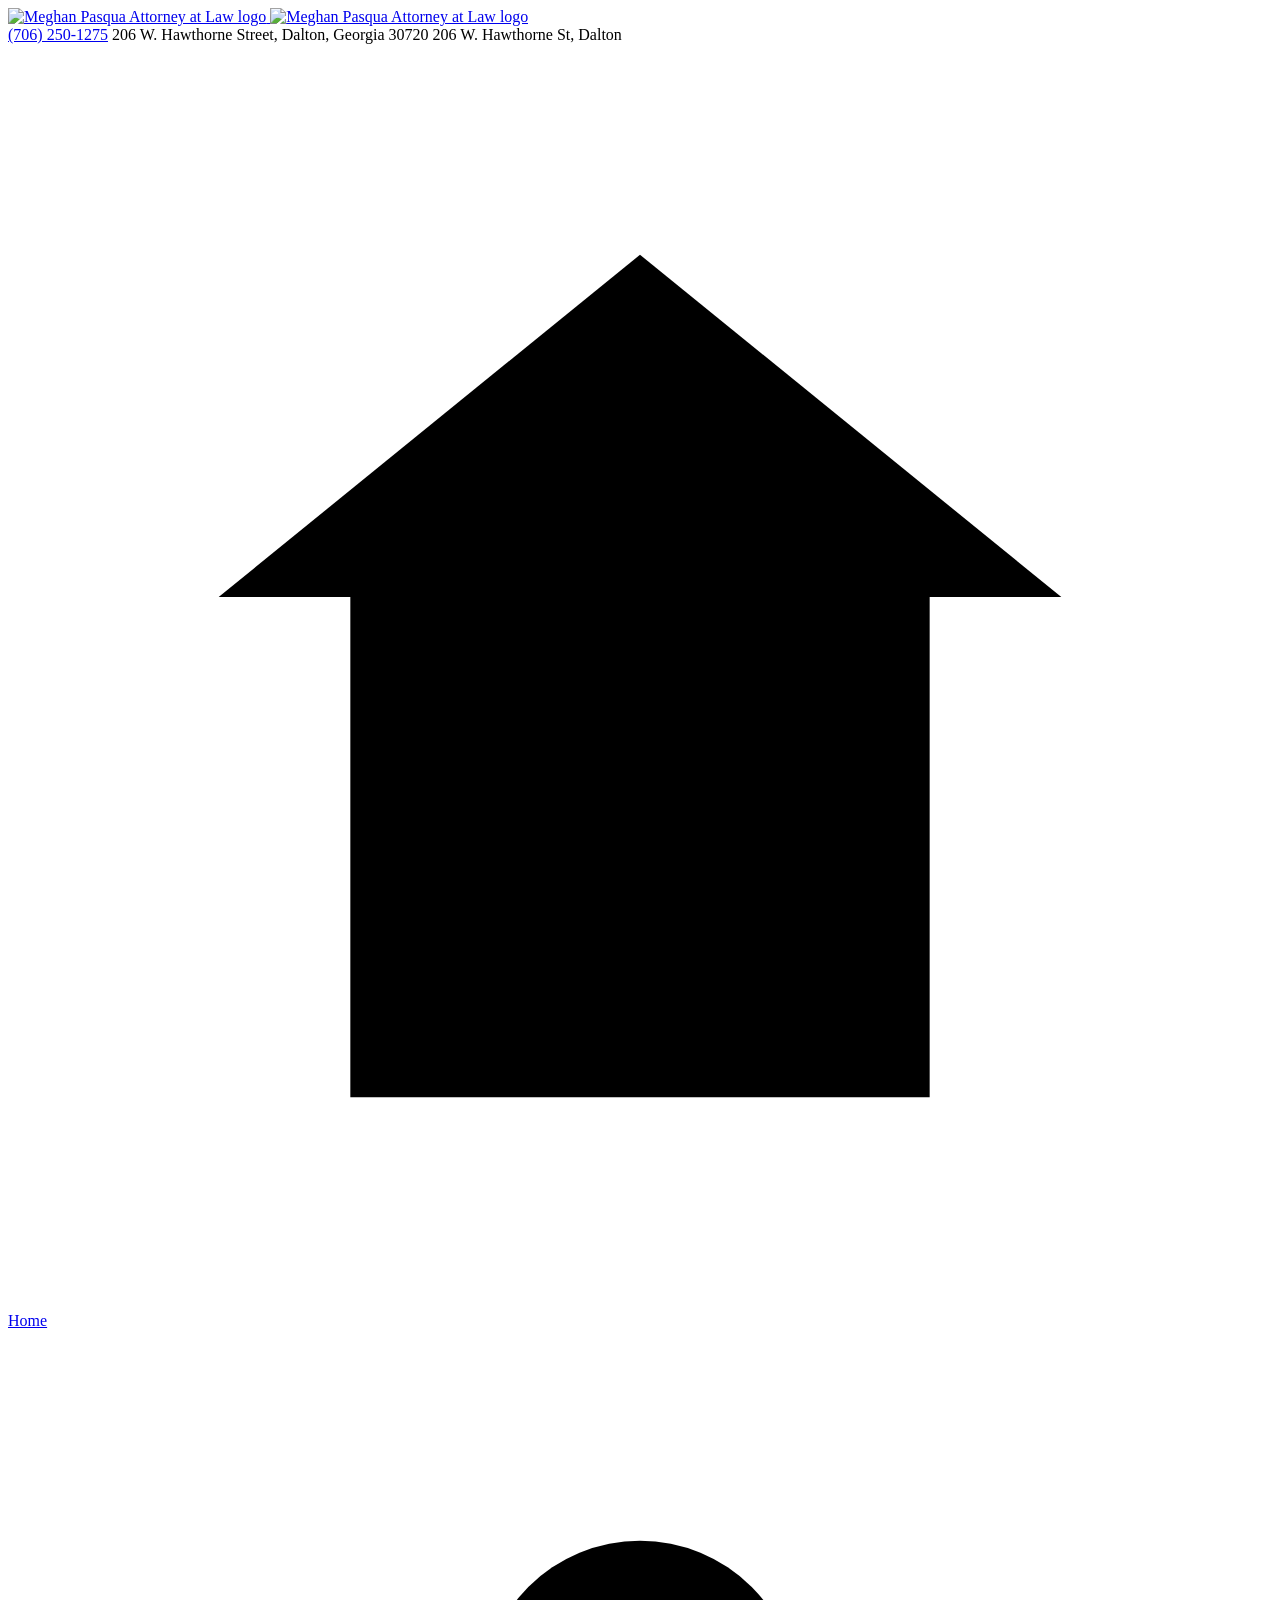
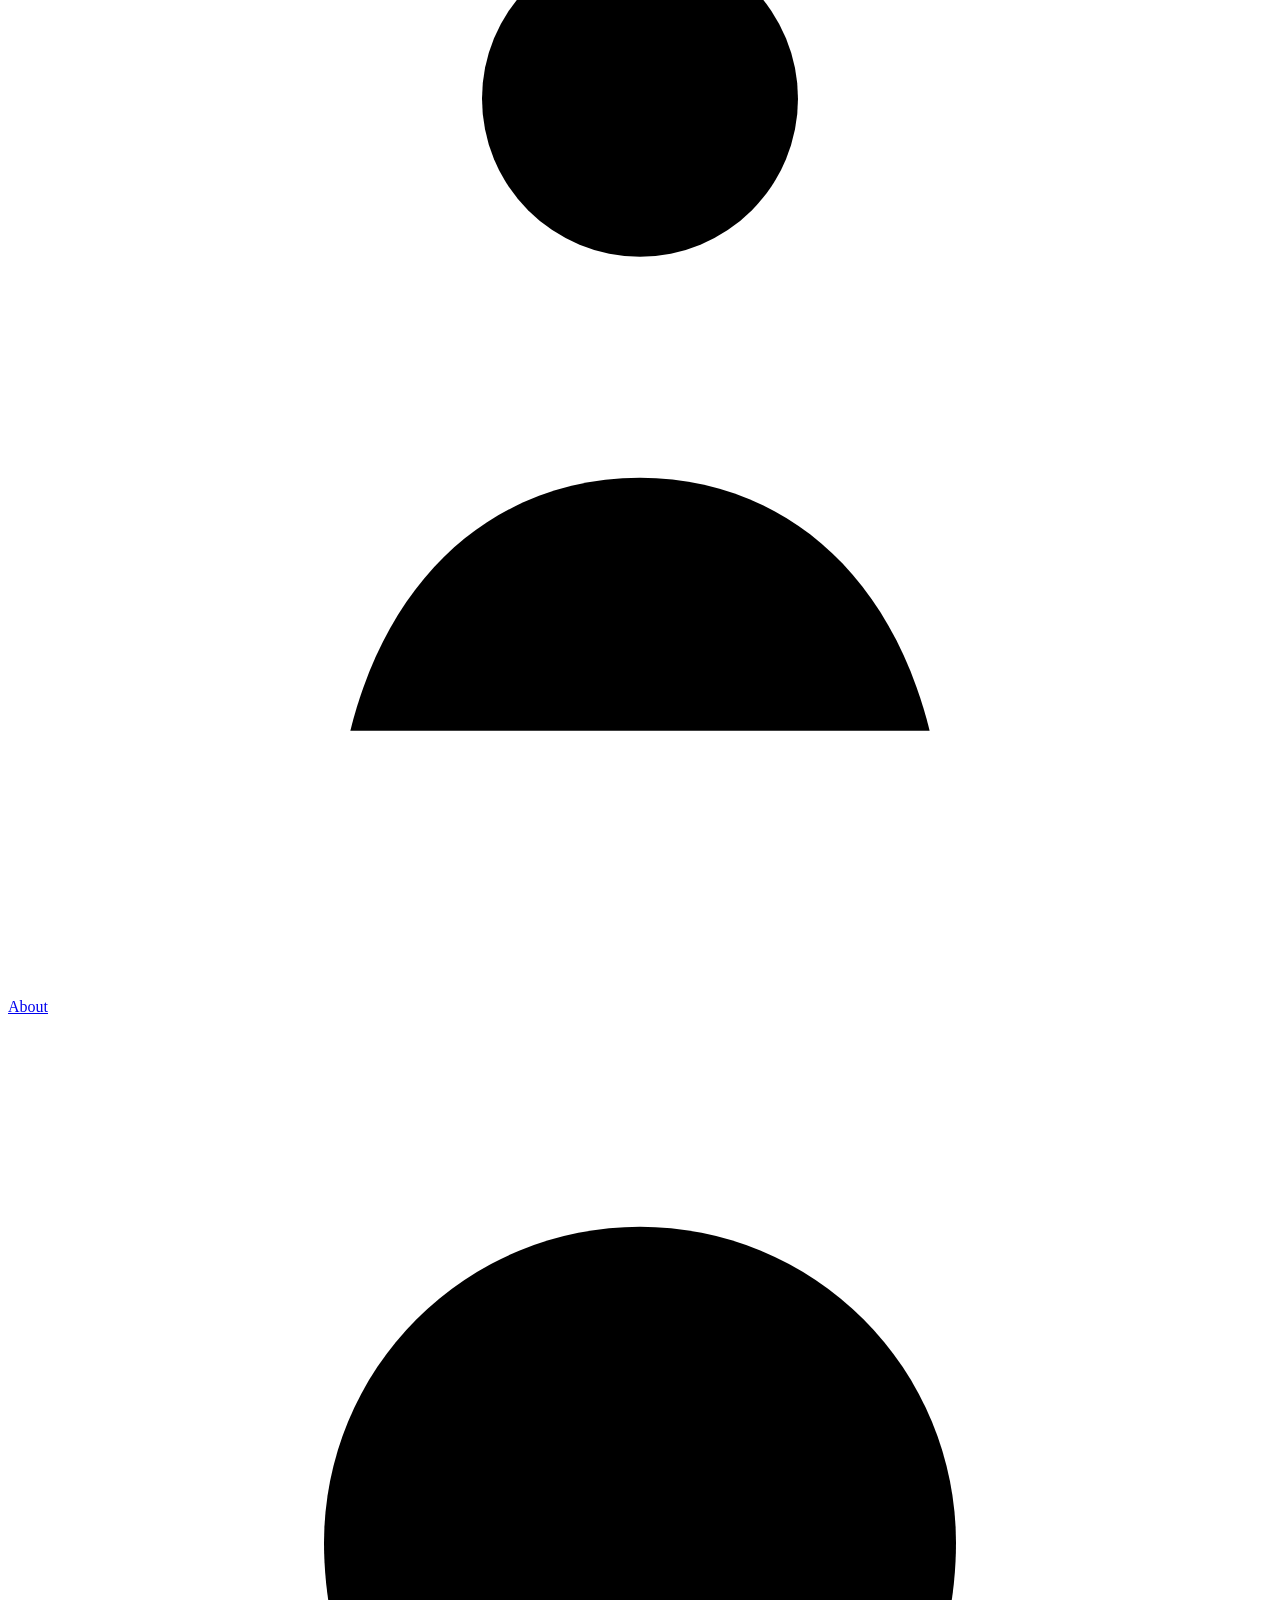
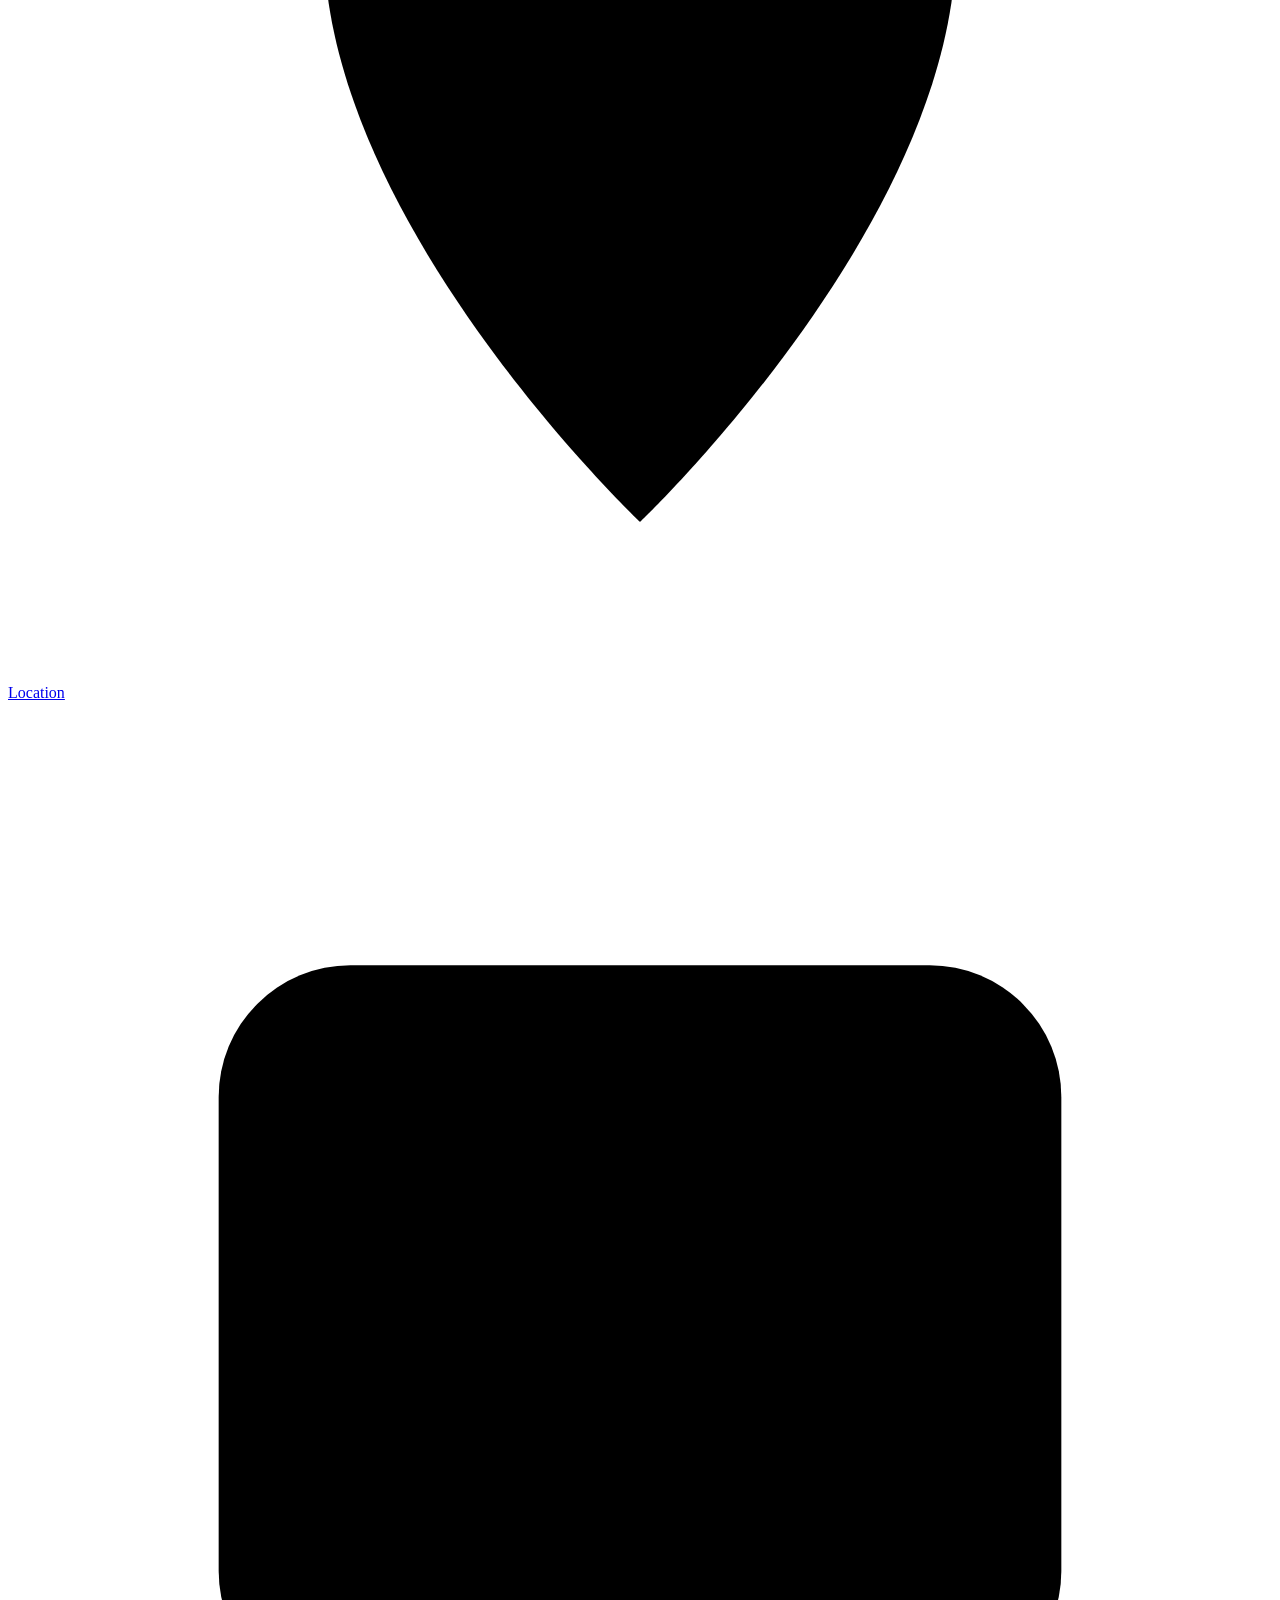
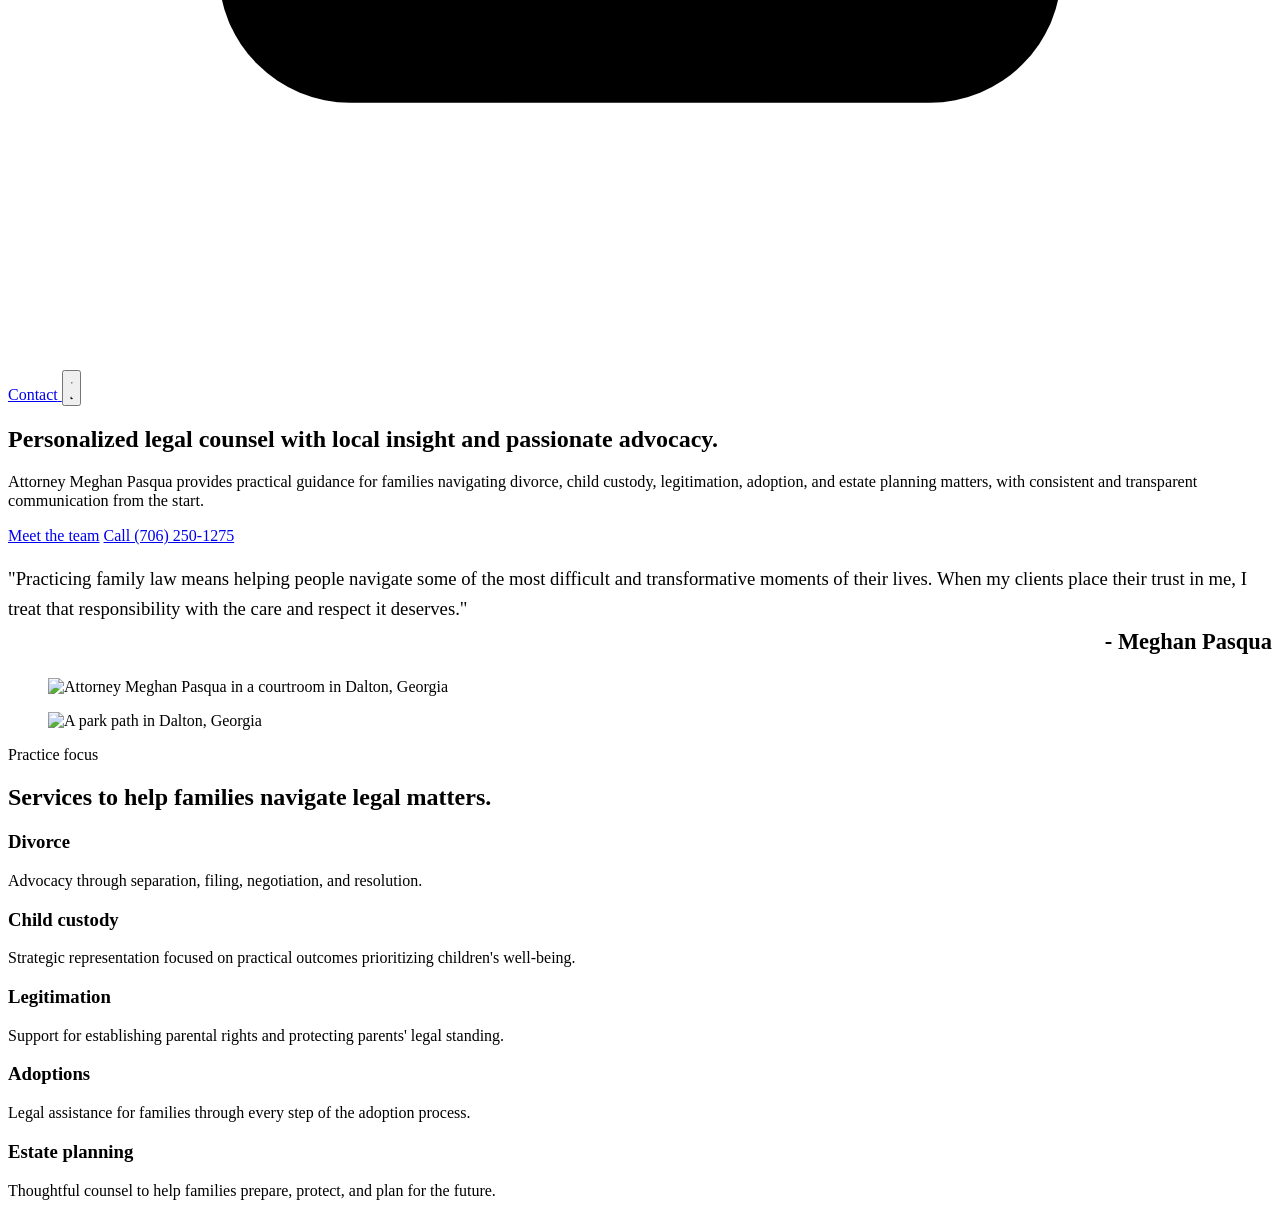
==== public/index.html @ b801ce9b "batman" ====
<!DOCTYPE html>
<html lang="en">
  <head>
    <meta charset="utf-8">
    <meta name="viewport" content="width=device-width, initial-scale=1">
    <meta name="theme-color" content="#105239">
    <title>Meghan Pasqua | Attorney at Law</title>
    <meta name="description" content="Professional, approachable legal counsel rooted in Dalton, Georgia.">
    <link rel="icon" type="image/png" href="/images/favicon.png">
    <link rel="stylesheet" href="/main.css">
    <script>
      (() => {
        const saved = localStorage.getItem("theme");
        const theme = saved === "dark" ? "dark" : "light";
        document.documentElement.dataset.theme = theme;
      })();
    </script>
  </head>
  <body>
    <div class="site-shell">
      <div class="site-column">
        <header class="site-header">
          <div class="floating-header">
            <div class="header-identity">
              <a class="header-brand" href="/" aria-label="Meghan Pasqua | Attorney at Law">
                <img class="logo-light" src="/images/header-logo-law14.png" alt="Meghan Pasqua Attorney at Law logo">
                <img class="logo-dark" src="/images/header-logo-law14.png" alt="Meghan Pasqua Attorney at Law logo">
              </a>
              <div class="header-contact">
                <a href="tel:+17062501275">(706) 250-1275</a>
                <span class="header-address-full">206 W. Hawthorne Street, Dalton, Georgia 30720</span>
                <span class="header-address-compact">206 W. Hawthorne St, Dalton</span>
              </div>
            </div>
            <nav class="site-nav" aria-label="Primary">
              <a href="/" aria-label="Home">
                <span class="nav-icon" aria-hidden="true">
                  <svg viewBox="0 0 24 24" role="img" focusable="false">
                    <path d="M4 10.5 12 4l8 6.5"></path>
                    <path d="M6.5 9.5V20h11V9.5"></path>
                  </svg>
                </span>
                <span class="nav-label">Home</span>
              </a>
              <a href="/about/" aria-label="About">
                <span class="nav-icon" aria-hidden="true">
                  <svg viewBox="0 0 24 24" role="img" focusable="false">
                    <circle cx="12" cy="7" r="3"></circle>
                    <path d="M6.5 19c.8-3.2 3-4.8 5.5-4.8S16.7 15.8 17.5 19"></path>
                  </svg>
                </span>
                <span class="nav-label">About</span>
              </a>
              <a href="/location/" aria-label="Location">
                <span class="nav-icon" aria-hidden="true">
                  <svg viewBox="0 0 24 24" role="img" focusable="false">
                    <path d="M12 21s6-5.7 6-11a6 6 0 1 0-12 0c0 5.3 6 11 6 11Z"></path>
                    <circle cx="12" cy="10" r="2.5"></circle>
                  </svg>
                </span>
                <span class="nav-label">Location</span>
              </a>
              <a href="/contact/" aria-label="Contact">
                <span class="nav-icon" aria-hidden="true">
                  <svg viewBox="0 0 24 24" role="img" focusable="false">
                    <path d="M4 7.5A2.5 2.5 0 0 1 6.5 5h11A2.5 2.5 0 0 1 20 7.5v9A2.5 2.5 0 0 1 17.5 19h-11A2.5 2.5 0 0 1 4 16.5Z"></path>
                    <path d="m5.5 7 6.5 5 6.5-5"></path>
                  </svg>
                </span>
                <span class="nav-label">Contact</span>
              </a>
              <button class="theme-toggle" type="button" aria-label="Toggle dark mode" data-theme-toggle>
                <span class="nav-icon theme-icon theme-icon-sun" aria-hidden="true">
                  <svg viewBox="0 0 24 24" role="img" focusable="false">
                    <circle cx="12" cy="12" r="4"></circle>
                    <path d="M12 2.5v2.5"></path>
                    <path d="M12 19v2.5"></path>
                    <path d="m4.9 4.9 1.8 1.8"></path>
                    <path d="m17.3 17.3 1.8 1.8"></path>
                    <path d="M2.5 12H5"></path>
                    <path d="M19 12h2.5"></path>
                    <path d="m4.9 19.1 1.8-1.8"></path>
                    <path d="m17.3 6.7 1.8-1.8"></path>
                  </svg>
                </span>
                <span class="nav-icon theme-icon theme-icon-moon" aria-hidden="true">
                  <svg viewBox="0 0 24 24" role="img" focusable="false">
                    <path d="M20 14.2A7.8 7.8 0 0 1 9.8 4a8.8 8.8 0 1 0 10.3 10.2Z"></path>
                  </svg>
                </span>
              </button>
            </nav>
          </div>
        </header>

        <main>
          
<section class="hero">
  <div class="hero-copy">
    <h1>Personalized legal counsel with local insight and passionate advocacy.</h1>
    <p class="lead" style="font-size: 16.2px;">Attorney Meghan Pasqua provides practical guidance for families navigating divorce, child custody, legitimation, adoption, and estate planning matters, with consistent and transparent communication from the start.</p>
    <div class="hero-actions">
      <a class="button button-primary" href="/about/">Meet the team</a>
      <a class="button button-secondary" href="tel:+17062501275">Call (706) 250-1275</a>
    </div>
    <article class="panel statement-card hero-statement">
      <h3 style="font-weight: normal; line-height: 1.6;">
        "Practicing family law means helping people navigate some of the most difficult and transformative moments of their lives. When my clients place their trust in me, I treat that responsibility with the care and respect it deserves."
        <br>
        <strong style="font-size: 1.2em; display: block; text-align: right;"> - Meghan Pasqua</strong>
      </h3>
    </article>
  </div>
  <div class="hero-media">
    <figure class="hero-panel hero-panel-tall">
      <img src="/images/meghan-courtroom.jpg" alt="Attorney Meghan Pasqua in a courtroom in Dalton, Georgia">
    </figure>
  </div>
</section>

<section class="divider-photo">
  <figure class="hero-panel divider-panel">
    <img src="/images/dalton-park.jpg" alt="A park path in Dalton, Georgia">
  </figure>
</section>

<section class="practice-section">
  <div class="section-heading">
    <p class="eyebrow">Practice focus</p>
    <h2>Services to help families navigate legal matters.</h2>
  </div>
  <div class="practice-grid">
    <article class="practice-card">
      <h3>Divorce</h3>
      <p>Advocacy through separation, filing, negotiation, and resolution.</p>
    </article>
    <article class="practice-card">
      <h3>Child custody</h3>
      <p>Strategic representation focused on practical outcomes prioritizing children's well-being.</p>
    </article>
    <article class="practice-card">
      <h3>Legitimation</h3>
      <p>Support for establishing parental rights and protecting parents' legal standing.</p>
    </article>
    <article class="practice-card">
      <h3>Adoptions</h3>
      <p>Legal assistance for families through every step of the adoption process.</p>
    </article>
    <article class="practice-card">
      <h3>Estate planning</h3>
      <p>Thoughtful counsel to help families prepare, protect, and plan for the future.</p>
    </article>
  </div>
</section>


        </main>
      </div>
    </div>
    <script defer src="/theme.js"></script>
  </body>
</html>
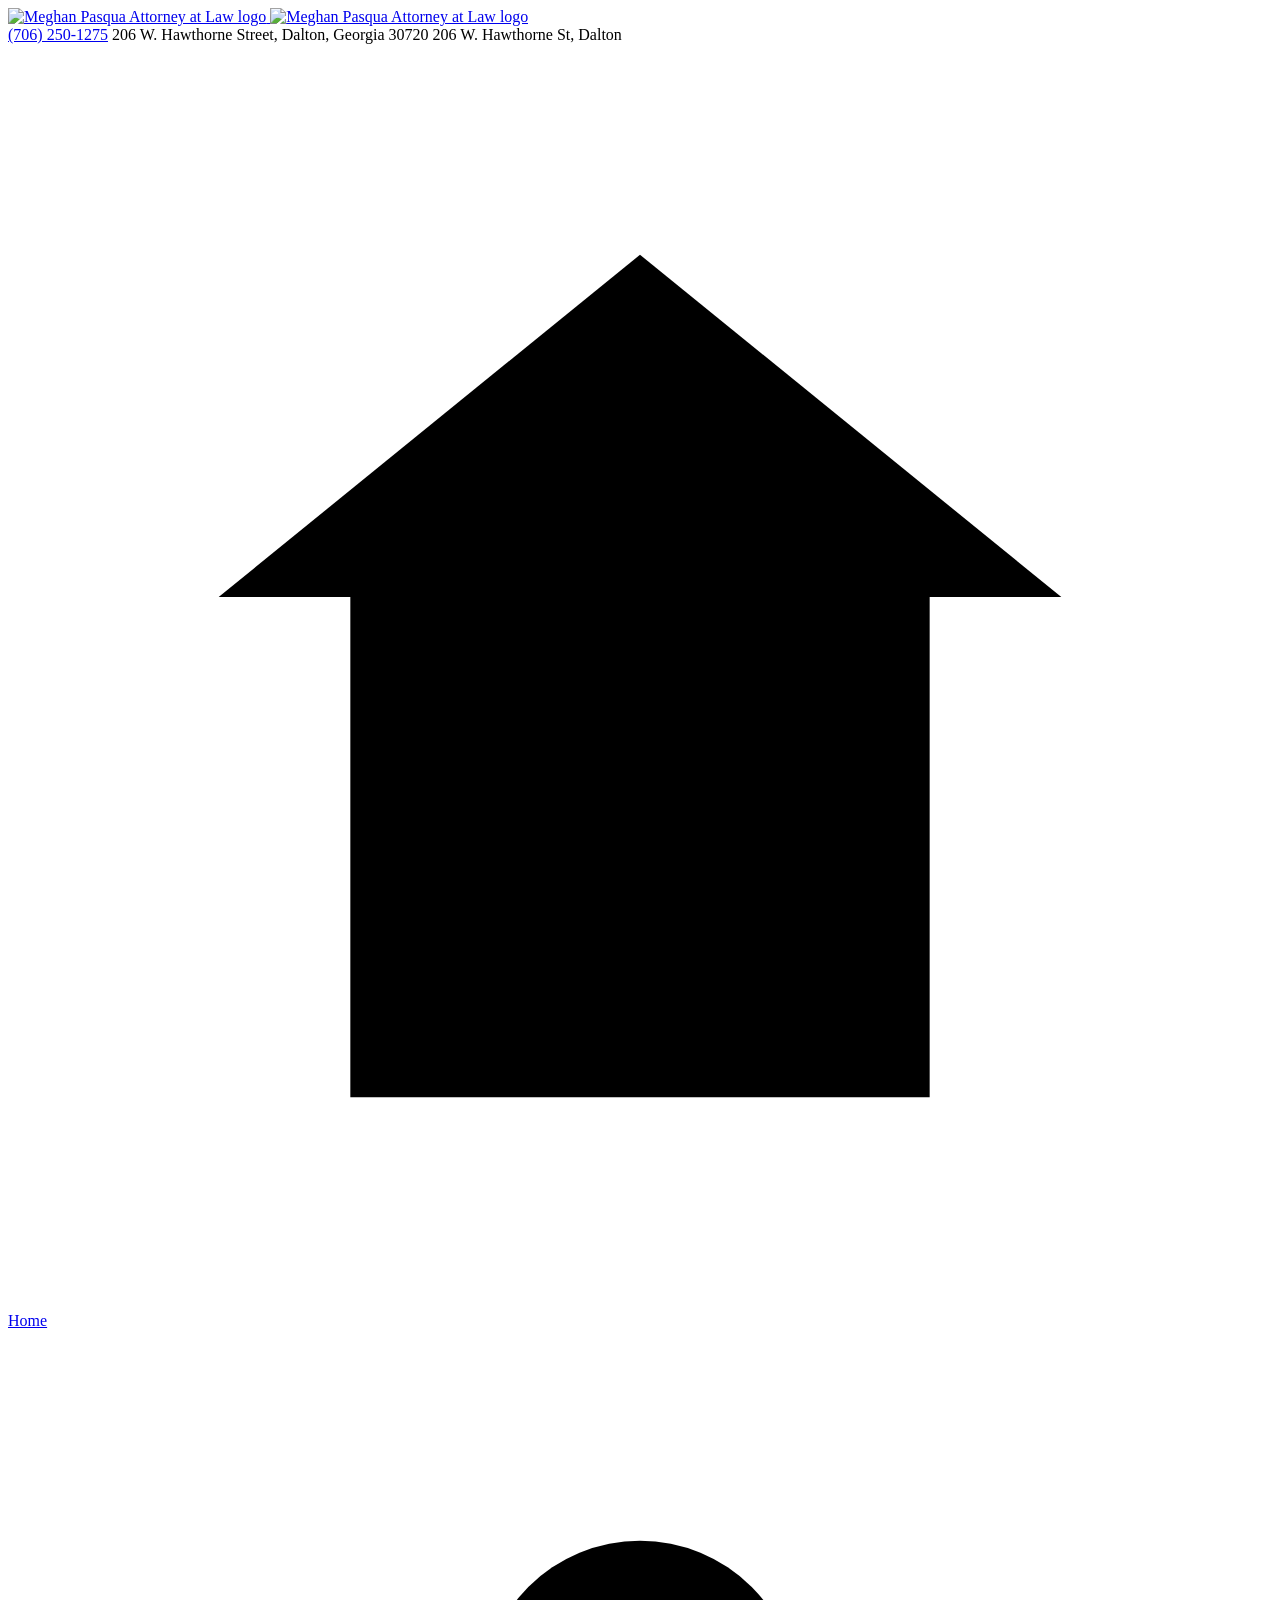
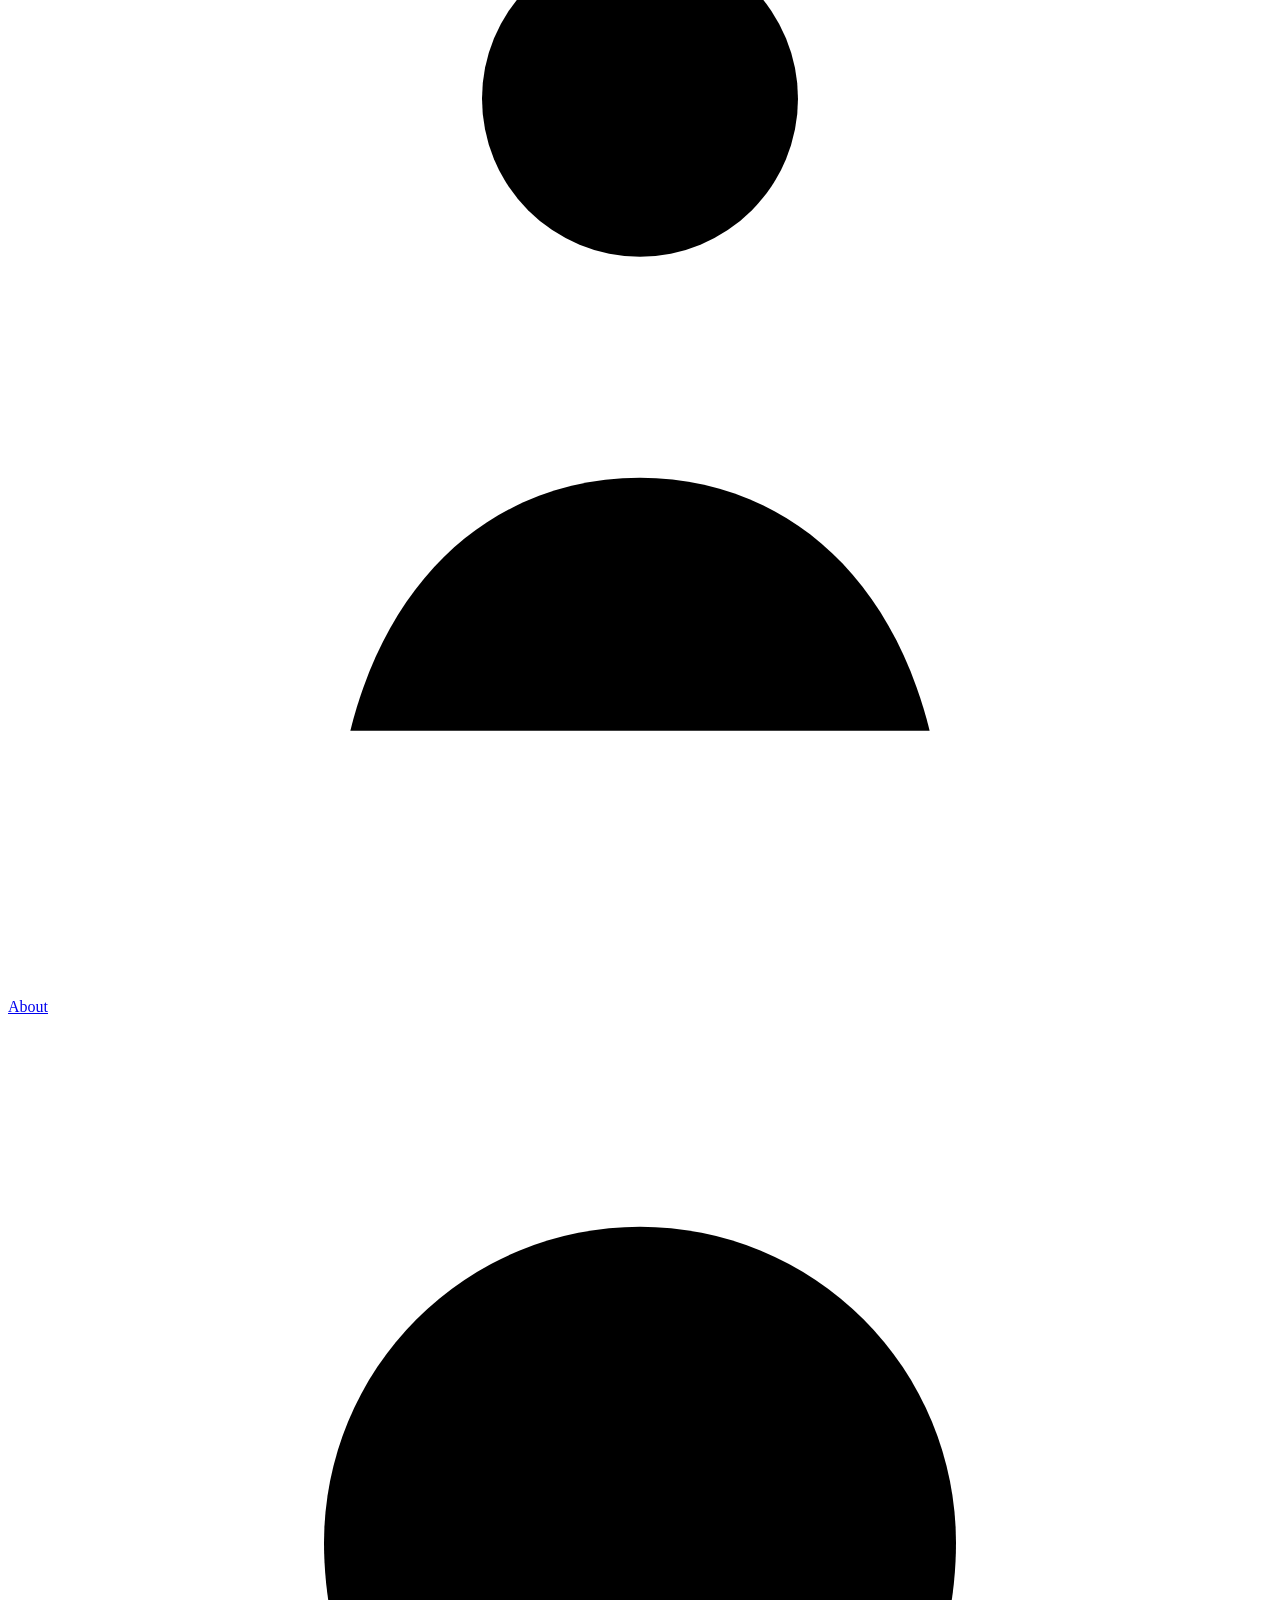
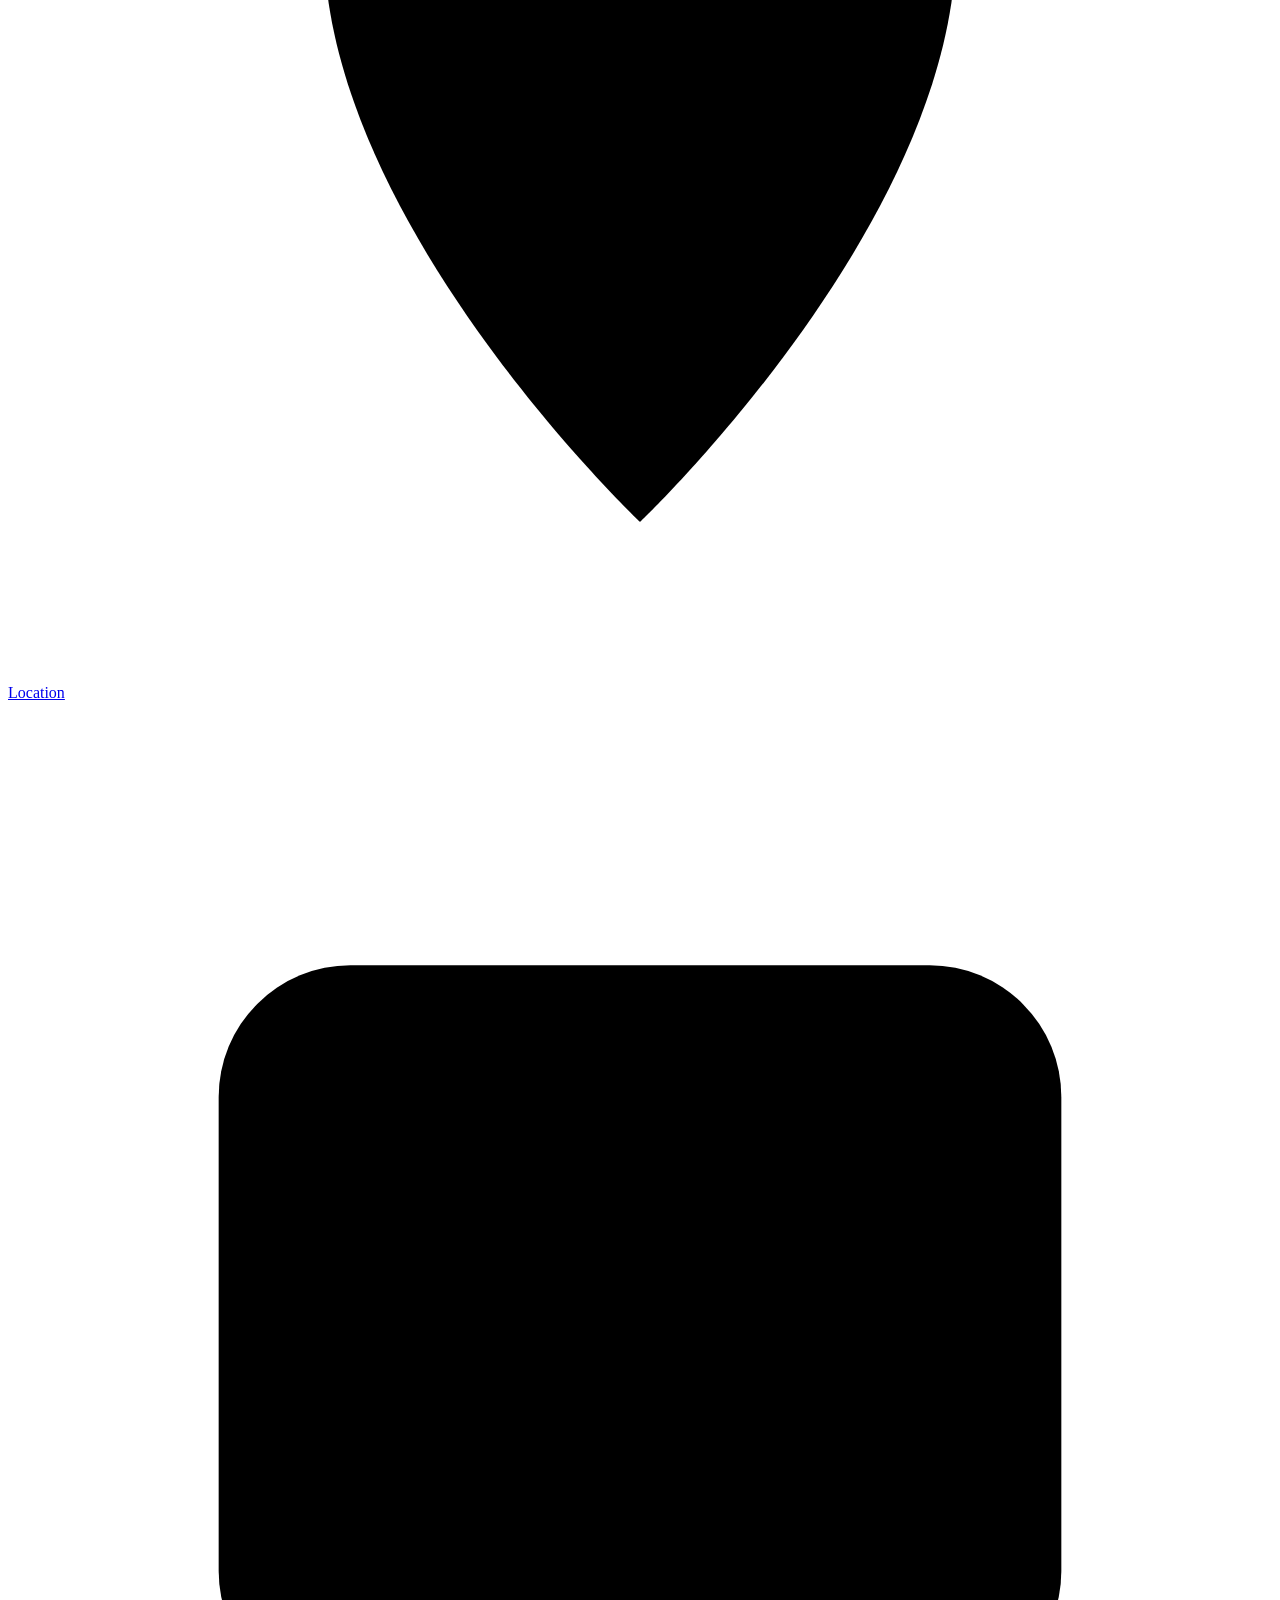
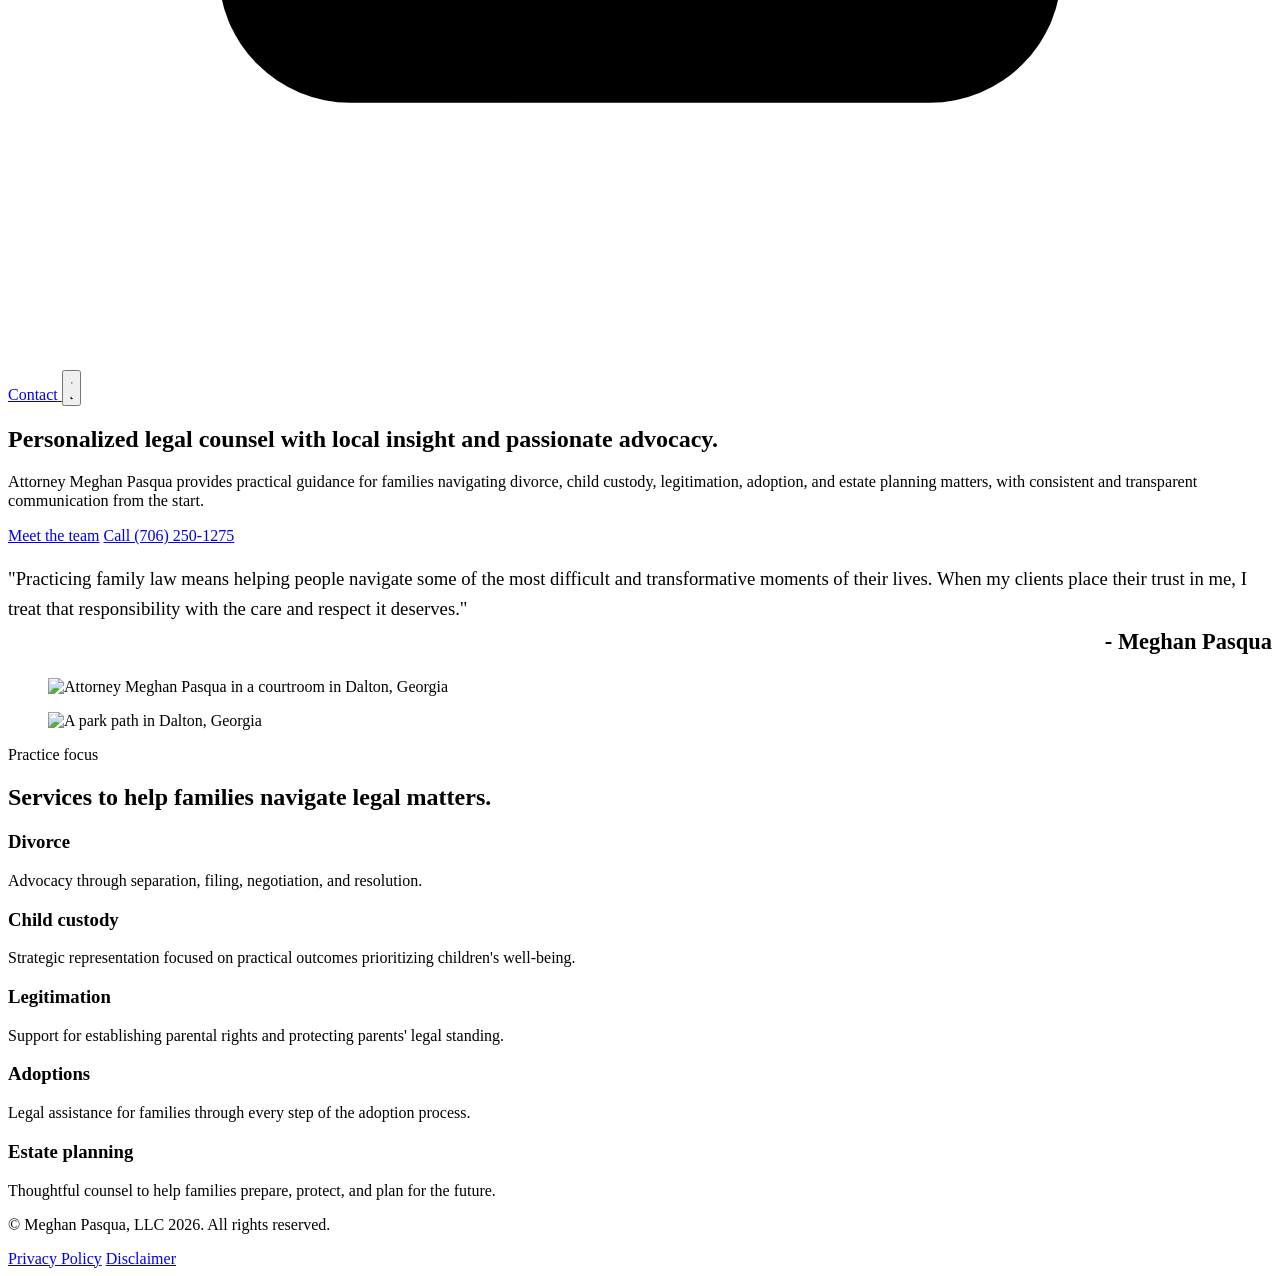
==== commit 9973069a: "Add legal footer and policy pages" ====
--- a/public/index.html
+++ b/public/index.html
@@ -6,7 +6,11 @@
     <meta name="theme-color" content="#105239">
     <title>Meghan Pasqua | Attorney at Law</title>
     <meta name="description" content="Professional, approachable legal counsel rooted in Dalton, Georgia.">
-    <link rel="icon" type="image/png" href="/images/favicon.png">
+    <link rel="canonical" href="https:&#x2F;&#x2F;pasqualaw.com&#x2F;">
+    <link rel="icon" href="/favicon.ico" sizes="any">
+    <link rel="icon" type="image/png" href="/favicon-48x48.png" sizes="48x48">
+    <link rel="icon" type="image/png" href="/favicon-192x192.png" sizes="192x192">
+    <link rel="apple-touch-icon" href="/apple-touch-icon.png" sizes="180x180">
     <link rel="stylesheet" href="/main.css">
     <script>
       (() => {
@@ -157,6 +161,13 @@
         </main>
       </div>
     </div>
+    <footer class="site-footer" aria-label="Legal">
+      <div class="floating-footer">
+        <p>&copy; Meghan Pasqua, LLC 2026. All rights reserved.</p>
+        <a href="/privacy-policy/">Privacy Policy</a>
+        <a href="/disclaimer/">Disclaimer</a>
+      </div>
+    </footer>
     <script defer src="/theme.js"></script>
   </body>
 </html>
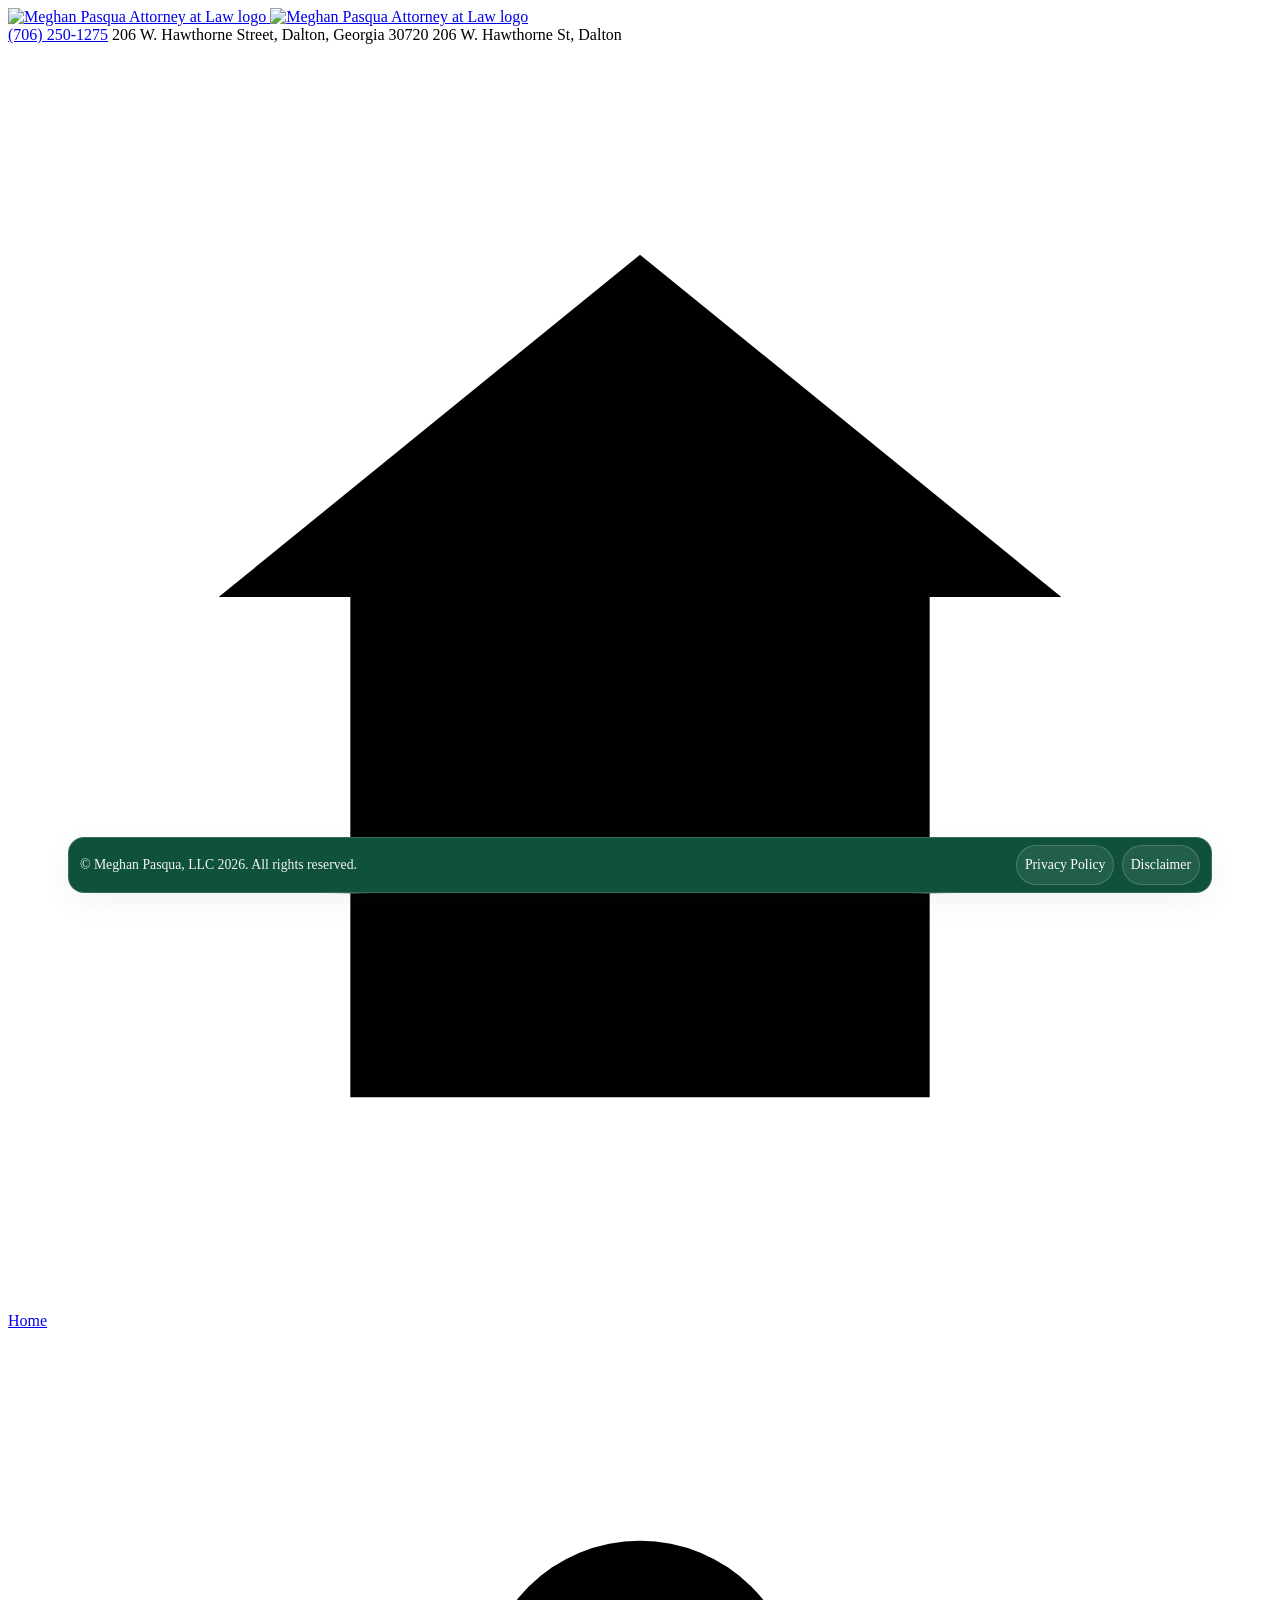
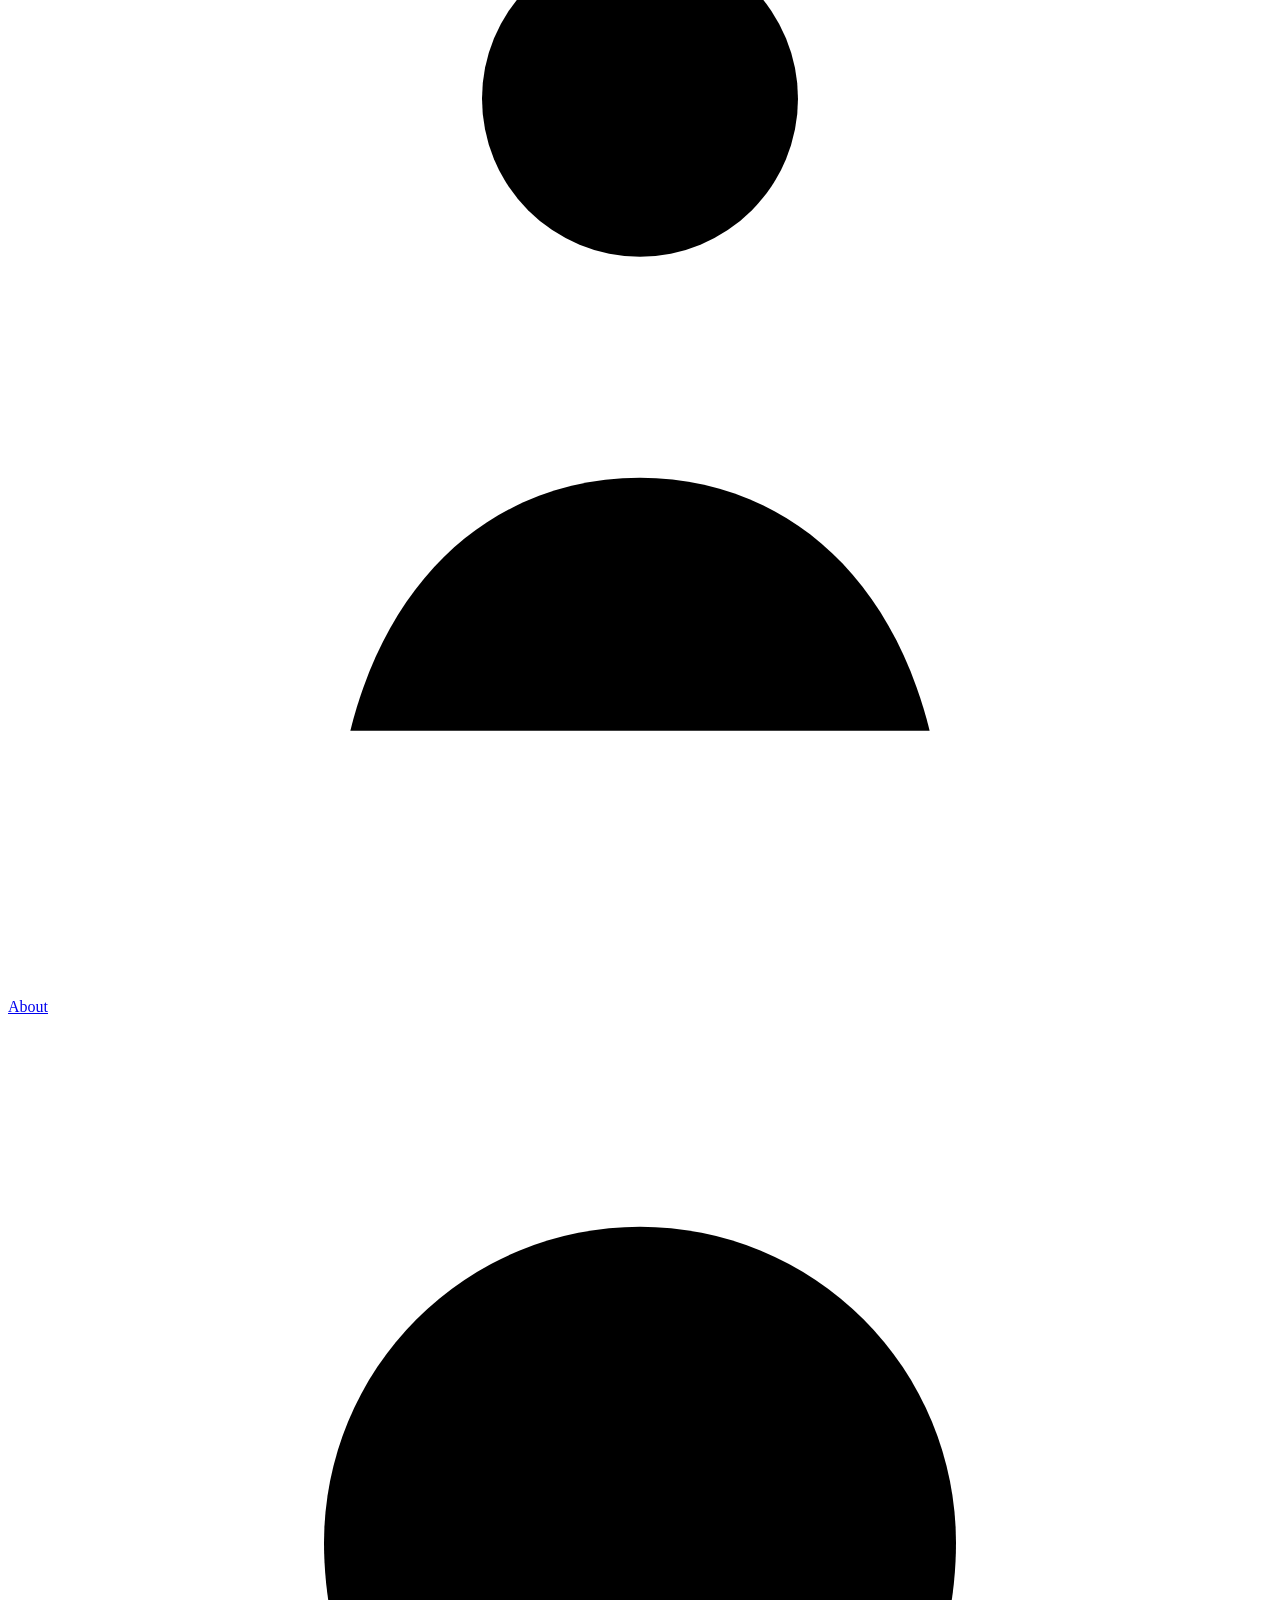
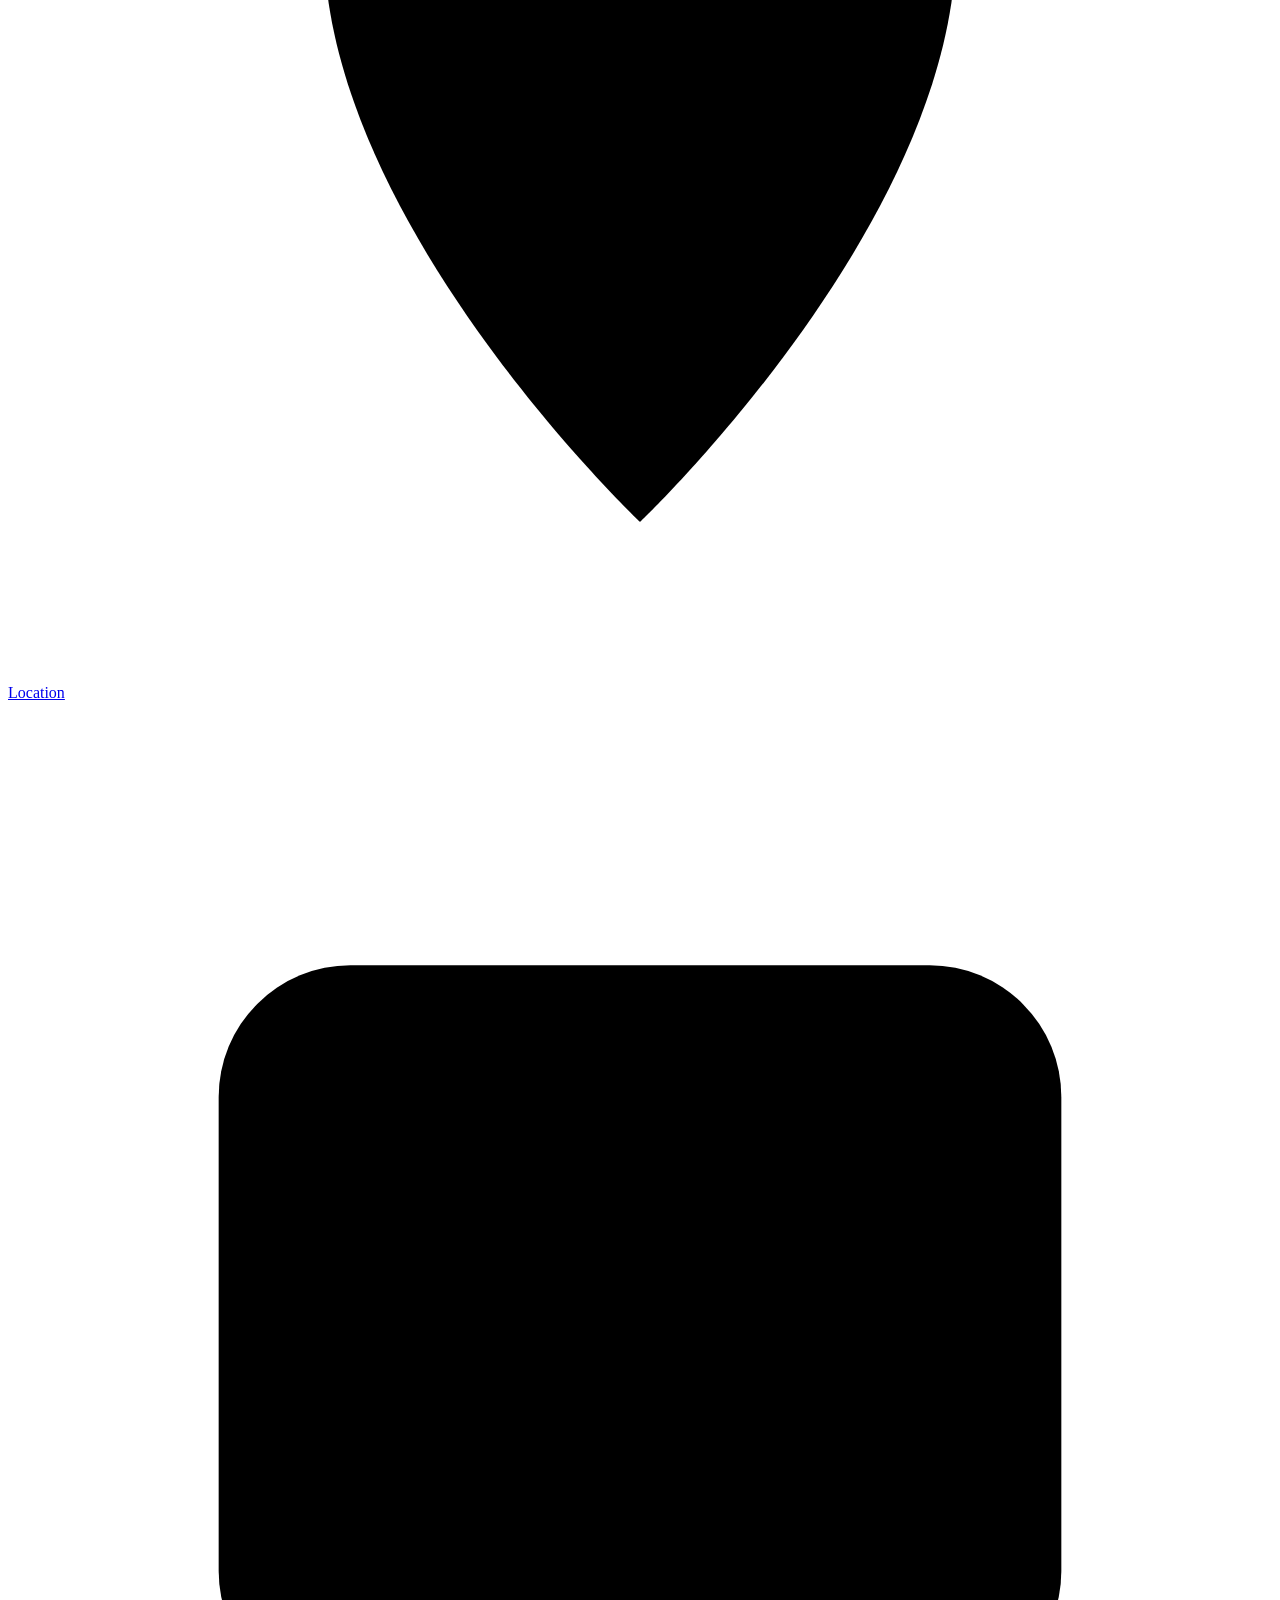
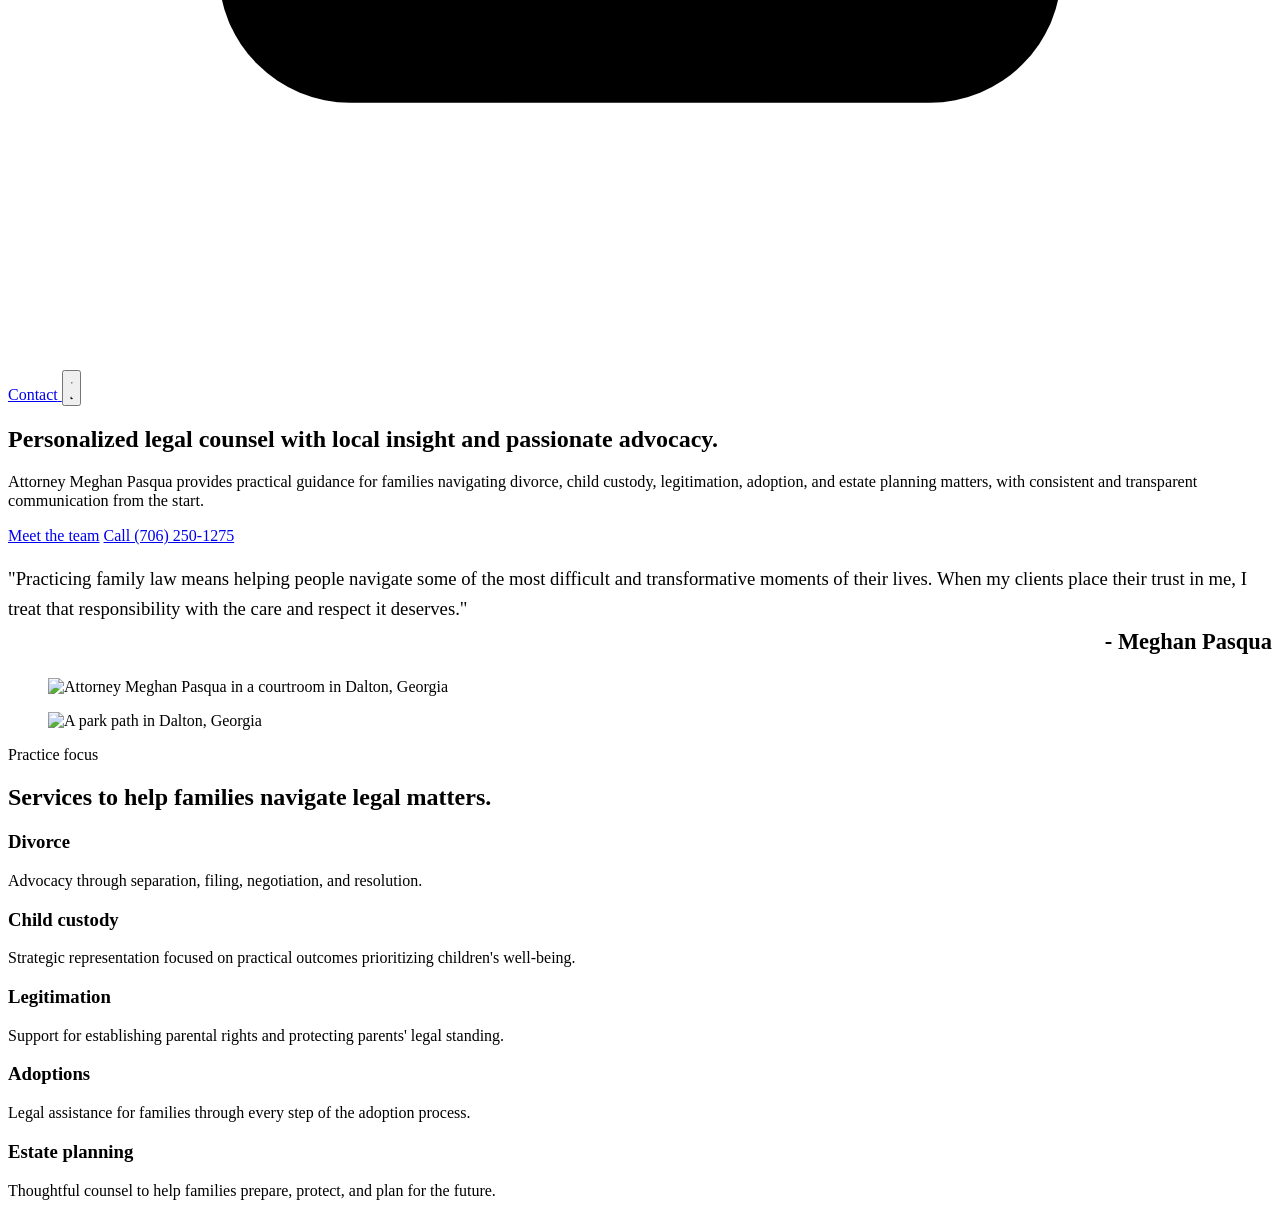
==== commit a85ecece: "Fix legal footer bar styling" ====
--- a/public/index.html
+++ b/public/index.html
@@ -12,6 +12,89 @@
     <link rel="icon" type="image/png" href="/favicon-192x192.png" sizes="192x192">
     <link rel="apple-touch-icon" href="/apple-touch-icon.png" sizes="180x180">
     <link rel="stylesheet" href="/main.css">
+    <style>
+      .site-footer {
+        position: fixed;
+        left: 0;
+        right: 0;
+        bottom: 0.42rem;
+        z-index: 30;
+        padding: 0 0.75rem;
+        pointer-events: none;
+      }
+
+      .site-footer .floating-footer {
+        width: min(calc(100% - 1.5rem), var(--max-width, 1120px));
+        margin: 0 auto;
+        display: flex;
+        align-items: center;
+        gap: 0.45rem;
+        min-width: 0;
+        padding: 0.44rem 0.68rem;
+        border-radius: 1rem;
+        border: 1px solid var(--header-border, rgba(255, 255, 255, 0.16));
+        background: var(--header-bg, #105239);
+        color: var(--header-text, rgba(255, 255, 255, 0.94));
+        box-shadow: var(--shadow-soft, 0 10px 30px rgba(16, 82, 57, 0.06));
+        backdrop-filter: blur(14px);
+        pointer-events: auto;
+        white-space: nowrap;
+      }
+
+      .site-footer .floating-footer p {
+        flex: 1 1 auto;
+        min-width: 0;
+        margin: 0;
+        overflow: hidden;
+        color: inherit;
+        font-size: clamp(0.72rem, 0.58rem + 0.42vw, 0.86rem);
+        line-height: 1;
+        text-overflow: ellipsis;
+        white-space: nowrap;
+      }
+
+      .site-footer .floating-footer a {
+        flex: 0 0 auto;
+        display: inline-flex;
+        align-items: center;
+        justify-content: center;
+        min-height: 1.82rem;
+        padding: 0.3rem 0.5rem;
+        border-radius: 999px;
+        border: 1px solid var(--header-chip-border, rgba(255, 255, 255, 0.18));
+        background: var(--header-chip-bg, rgba(255, 255, 255, 0.08));
+        color: var(--header-icon, #ffffff);
+        font-size: clamp(0.72rem, 0.58rem + 0.42vw, 0.86rem);
+        line-height: 1;
+        text-decoration: none;
+        white-space: nowrap;
+      }
+
+      .site-footer .floating-footer a:hover,
+      .site-footer .floating-footer a:focus-visible {
+        color: var(--header-icon, #ffffff);
+        background: var(--header-chip-hover, rgba(255, 255, 255, 0.15));
+      }
+
+      @media (max-width: 720px) {
+        .site-footer {
+          bottom: 0.24rem;
+          padding: 0 0.4rem;
+        }
+
+        .site-footer .floating-footer {
+          width: min(calc(100% - 0.8rem), var(--max-width, 1120px));
+          gap: 0.22rem;
+          padding: 0.34rem 0.36rem;
+          border-radius: 0.92rem;
+        }
+
+        .site-footer .floating-footer a {
+          min-height: 1.68rem;
+          padding: 0.26rem 0.34rem;
+        }
+      }
+    </style>
     <script>
       (() => {
         const saved = localStorage.getItem("theme");
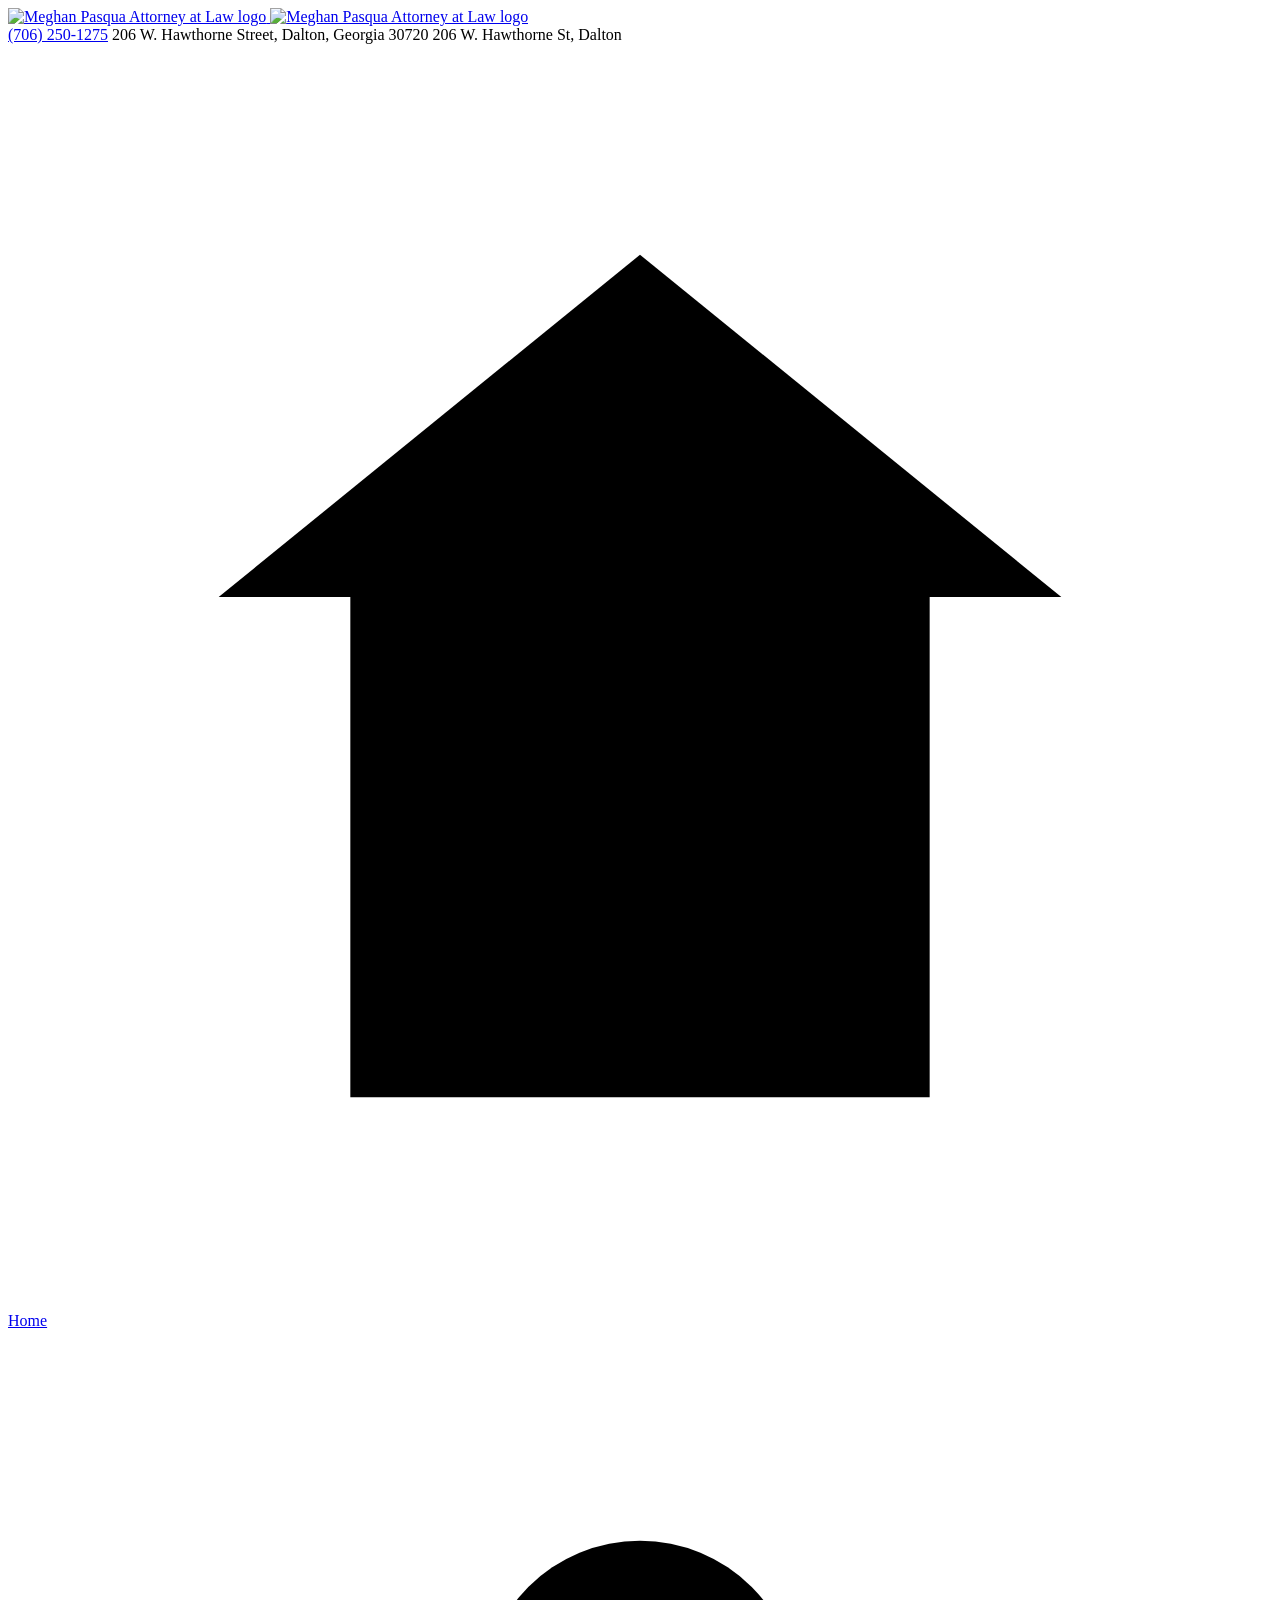
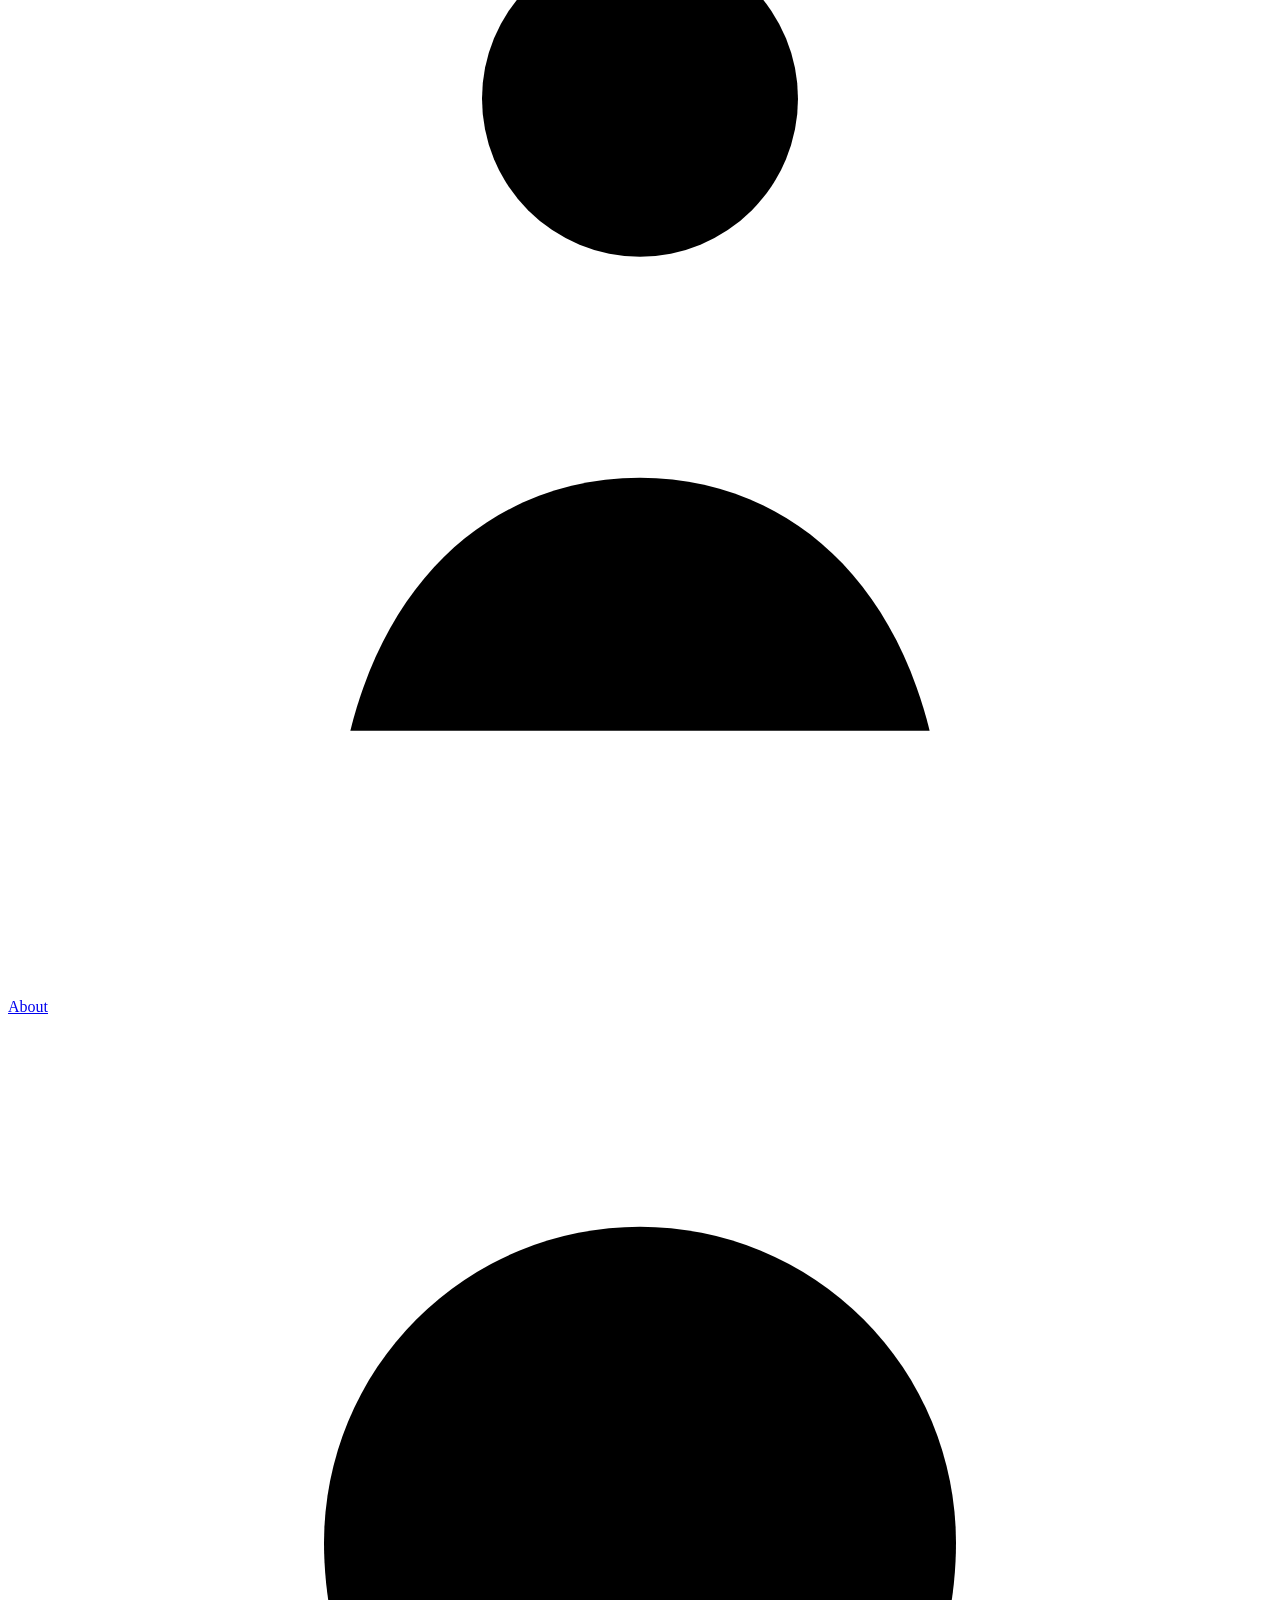
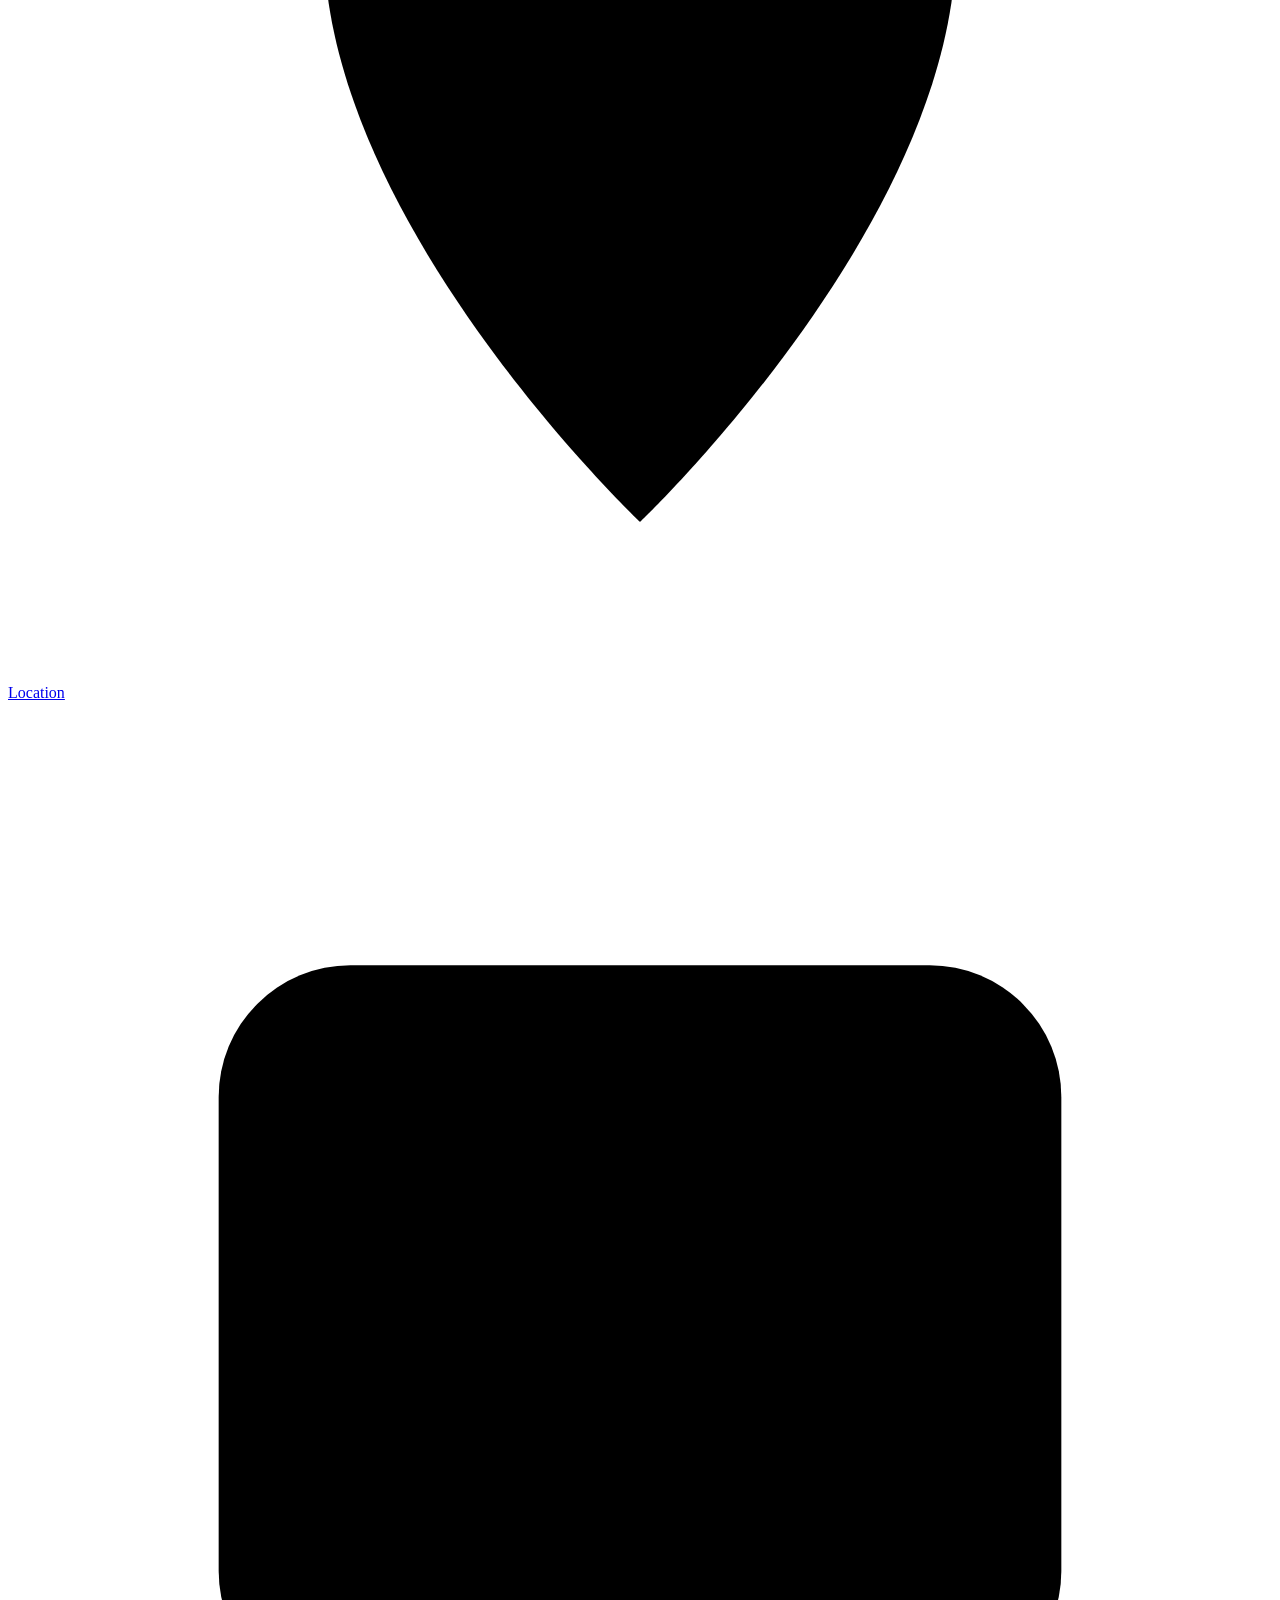
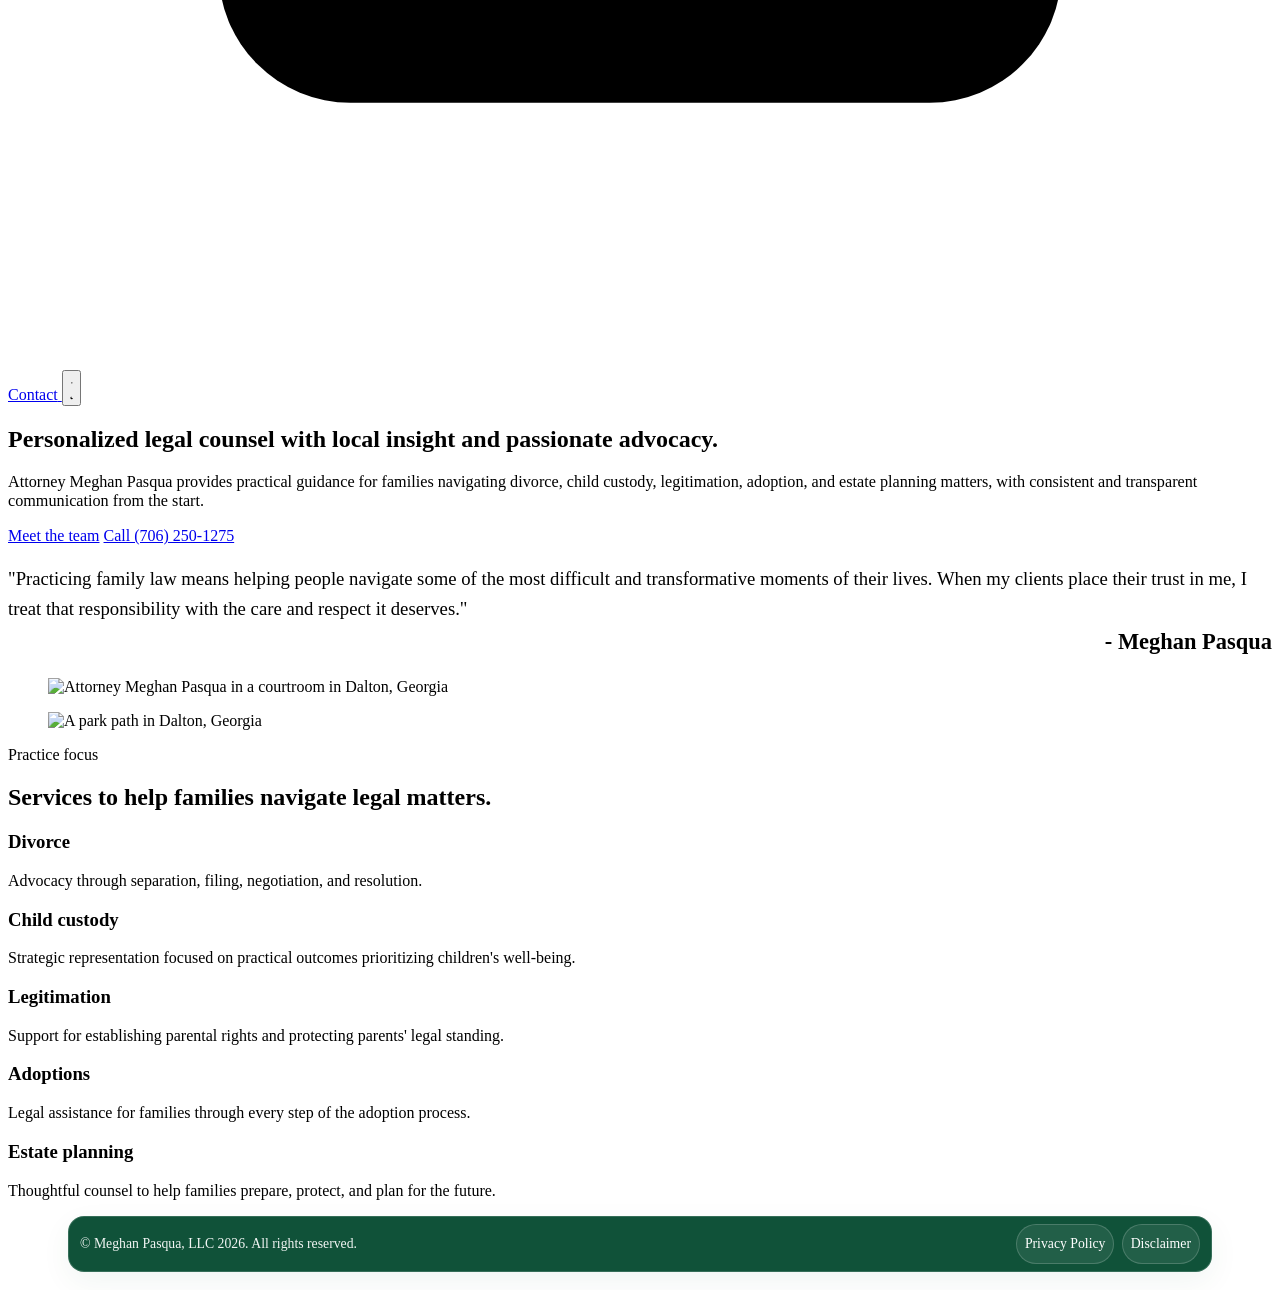
==== commit 20c2e1ac: "Move legal footer below page content" ====
--- a/public/index.html
+++ b/public/index.html
@@ -14,13 +14,8 @@
     <link rel="stylesheet" href="/main.css">
     <style>
       .site-footer {
-        position: fixed;
-        left: 0;
-        right: 0;
-        bottom: 0.42rem;
-        z-index: 30;
-        padding: 0 0.75rem;
-        pointer-events: none;
+        flex: 0 0 auto;
+        padding: 0 0.75rem 0.6rem;
       }
 
       .site-footer .floating-footer {
@@ -37,7 +32,6 @@
         color: var(--header-text, rgba(255, 255, 255, 0.94));
         box-shadow: var(--shadow-soft, 0 10px 30px rgba(16, 82, 57, 0.06));
         backdrop-filter: blur(14px);
-        pointer-events: auto;
         white-space: nowrap;
       }
 
@@ -78,8 +72,7 @@
 
       @media (max-width: 720px) {
         .site-footer {
-          bottom: 0.24rem;
-          padding: 0 0.4rem;
+          padding: 0 0.4rem 0.4rem;
         }
 
         .site-footer .floating-footer {
